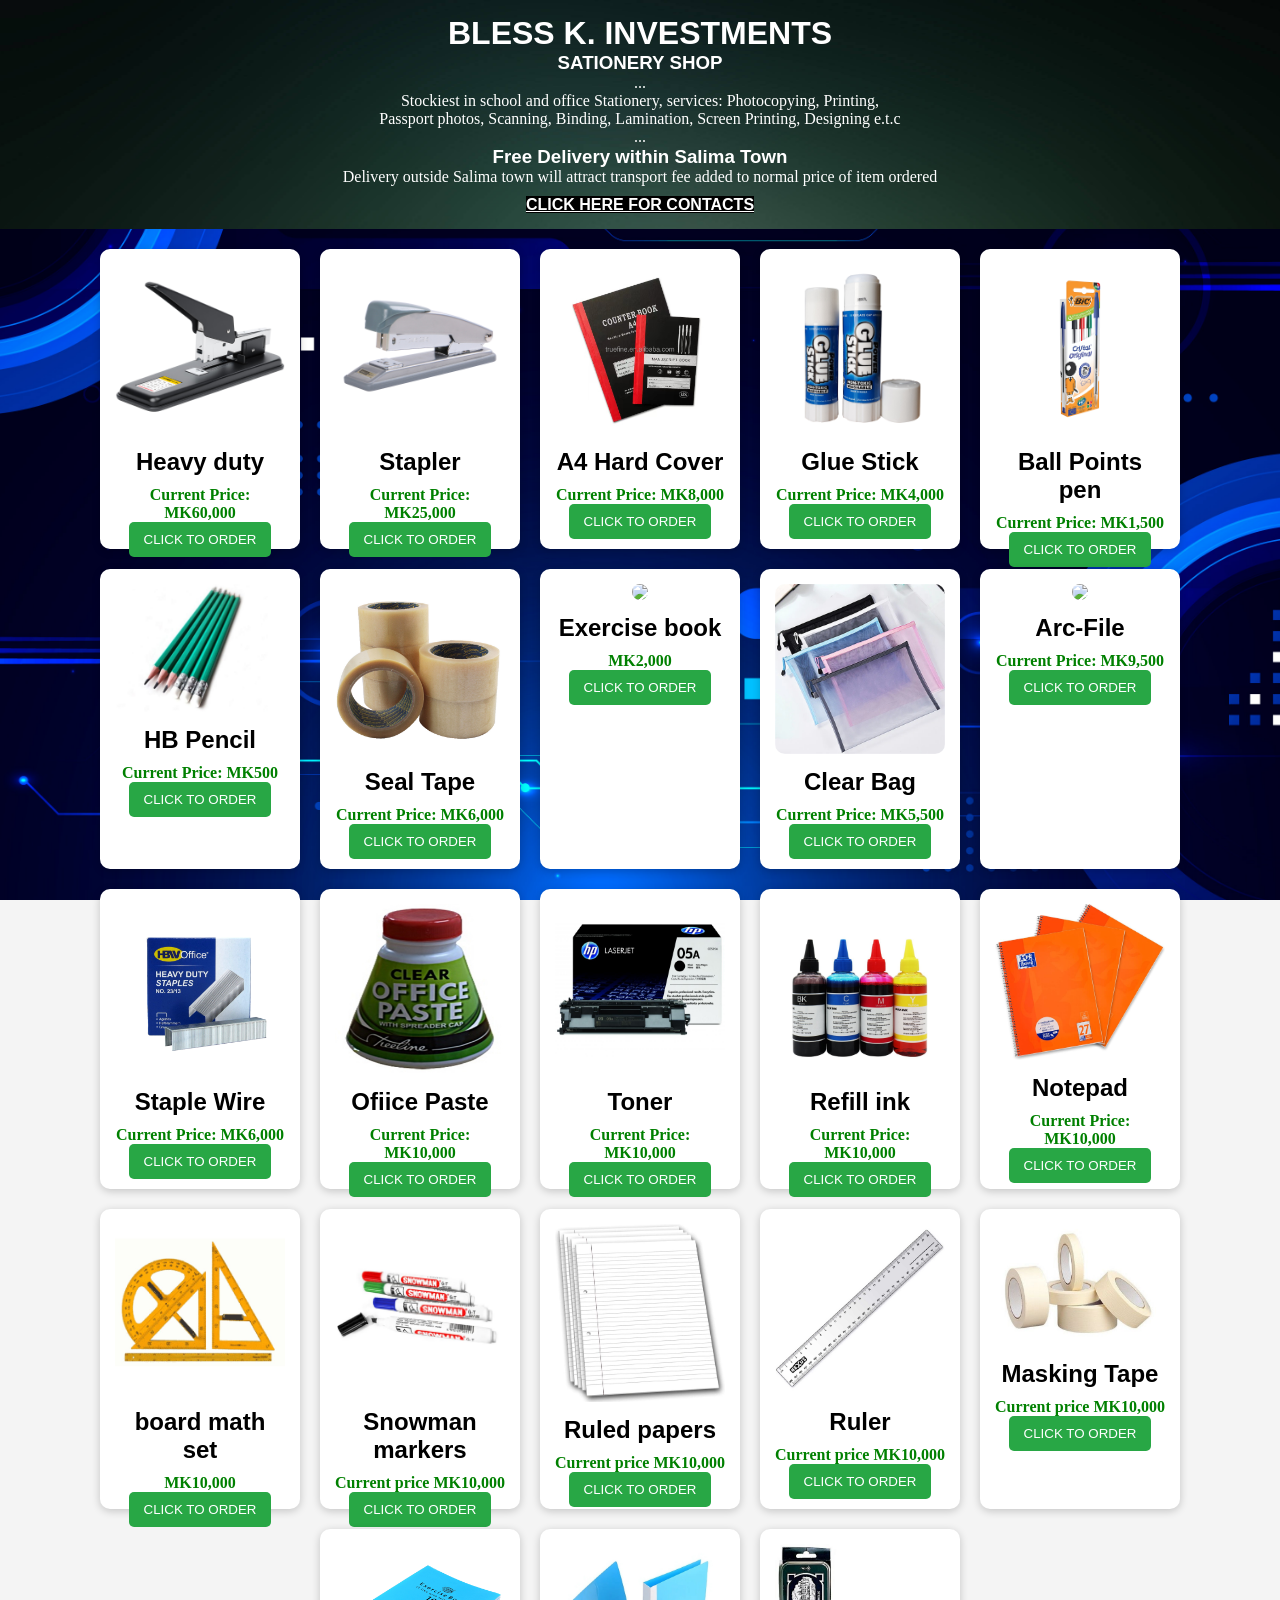
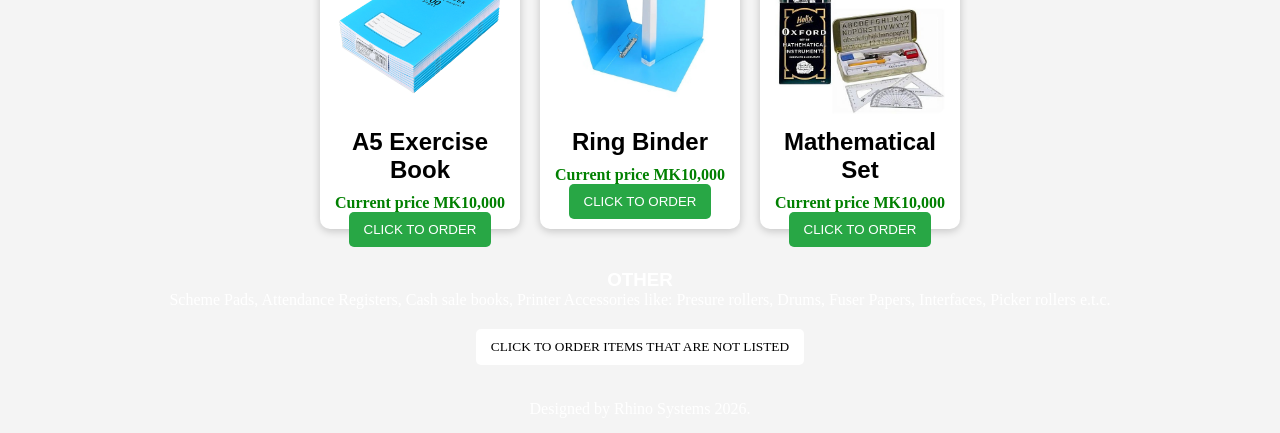
==== index.html @ b2b06ce7 "Add files via upload" ====
<!DOCTYPE html>
<html lang="en">
<head>
    <meta charset="UTF-8">
    <meta name="viewport" content="width=device-width, initial-scale=1.0">
    <title>Online Shoping</title>
    <link rel="stylesheet" href="style.css">
</head>
<body>

    <header>
        <h1>BLESS K. INVESTMENTS</h1>
        <H3>SATIONERY SHOP</H3>
        <p>...</p>
        <p>Stockiest in school and office Stationery, services: Photocopying, Printing,</p>
        <p>Passport photos, Scanning, Binding, Lamination, Screen Printing, Designing e.t.c</p>
        <p>...</p>
        <h3>Free Delivery within Salima Town</h3>
        <p>Delivery outside Salima town will attract transport fee added to normal price of item ordered</p>
        <nav>
            <ul>
                <li><a href="contact.html">CLICK HERE FOR CONTACTS</a></li>
            </ul>

        </nav>
    </header>
        
    <section class="auction-container">
    
        <div class="item">
            <img src="Heavy duty sta.jpg">
            <h2>Heavy duty</h2>
            <p>Current Price: MK60,000</p>
            <a href="form.html">
                <button type="button"><span></span></span>CLICK TO ORDER</button>
            </a>
            
        </div>

         <div class="item">
            <img src="stapler machine.jpg">
            <h2>Stapler</h2>
            <p>Current Price: MK25,000</p>
            <a href="form.html">
                <button type="button"><span></span></span>CLICK TO ORDER</button>
            </a>
            
        </div>


         <div class="item">
            <img src="hard cover1.jpg">
            <h2>A4 Hard Cover</h2>
            <p>Current Price: MK8,000</p>
            <a href="form.html">
                <button type="button"><span></span></span>CLICK TO ORDER</button>
            </a>
            
        </div>

        
         <div class="item">
            <img src="products-power-glue-stick.jpg">
            <h2>Glue Stick</h2>
            <p>Current Price: MK4,000</p>
            <a href="form.html">
                <button type="button"><span></span></span>CLICK TO ORDER</button>
            </a>
            
        </div>


          <div class="item">
            <img src="ball points.jpg">
            <h2>Ball Points pen</h2>
            <p>Current Price: MK1,500</p>
            <a href="form.html">
                <button type="button"><span></span></span>CLICK TO ORDER</button>
            </a>
            
        </div>

  <div class="item">
            <img src="pencil 1.jpg">
            <h2>HB Pencil</h2>
            <p>Current Price: MK500</p>
            <a href="form.html">
                <button type="button"><span></span></span>CLICK TO ORDER</button>
            </a>
            
        </div>

          <div class="item">
            <img src="SE18517.jpg">
            <h2>Seal Tape</h2>
            <p>Current Price: MK6,000</p>
            <a href="form.html">
                <button type="button"><span></span></span>CLICK TO ORDER</button>
            </a>
            
        </div>

          <div class="item">
            <img src="ex book.jpg">
            <h2>Exercise book</h2>
            <p>MK2,000</p>
            <a href="form.html">
                <button type="button"><span></span></span>CLICK TO ORDER</button>
            </a>
            
        </div>

              <div class="item">
            <img src="clear.jpg">
            <h2>Clear Bag</h2>
            <p>Current Price: MK5,500</p>
            <a href="form.html">
                <button type="button"><span></span></span>CLICK TO ORDER</button>
            </a>
            
        </div>

        </div>

              <div class="item">
            <img src="arc-file.jpg">
            <h2>Arc-File</h2>
            <p>Current Price: MK9,500</p>
            <a href="form.html">
                <button type="button"><span></span></span>CLICK TO ORDER</button>
            </a>
            
        </div>

        </div>

              <div class="item">
            <img src="staple.jpg">
            <h2>Staple Wire</h2>
            <p>Current Price: MK6,000</p>
            <a href="form.html">
                <button type="button"><span></span></span>CLICK TO ORDER</button>
            </a>
            
        </div>

</div>

              <div class="item">
            <img src="office.jpg">
            <h2>Ofiice Paste</h2>
            <p>Current Price: MK10,000</p>
            <a href="form.html">
                <button type="button"><span></span></span>CLICK TO ORDER</button>
            </a>
            
        </div>


<div class="item">
            <img src="05A-TONER.jpg">
            <h2>Toner</h2>
            <p>Current Price: MK10,000</p>
            <a href="form.html">
                <button type="button"><span></span></span>CLICK TO ORDER</button>
            </a>
            
        </div>

        <div class="item">
            <img src="inkjet-printer-ink.jpg">
            <h2>Refill ink</h2>
            <p>Current Price: MK10,000</p>
            <a href="form.html">
                <button type="button"><span></span></span>CLICK TO ORDER</button>
            </a>
        </div>

        <div class="item">
            <img src="61Pg1XG6GfL._AC_UF1000,1000_QL80_.jpg">
            <h2>Notepad</h2>
            <p>Current Price: MK10,000</p>
            <a href="form.html">
                <button type="button"><span></span></span>CLICK TO ORDER</button>
            </a>
        </div>

        <div class="item">
            <img src="lestatBlackBoardEquip-800x800.jpg">
            <h2>board math set</h2>
            <p>MK10,000</p>
            <a href="form.html">
                <button type="button"><span></span></span>CLICK TO ORDER</button>
            </a>
        </div>

         <div class="item">
            <img src="PERMSNG12T-1e_sq.jpg">
            <h2>Snowman markers</h2>
            <p>Current price MK10,000</p>
            <a href="form.html">
                <button type="button"><span></span></span>CLICK TO ORDER</button>
            </a>
        </div>

        <div class="item">
            <img src="61XqfLL9iHL._AC_UF1000,1000_QL80_.jpg">
            <h2>Ruled papers</h2>
            <p>Current price MK10,000</p>
            <a href="form.html">
                <button type="button"><span></span></span>CLICK TO ORDER</button>
            </a>
        </div>

        <div class="item">
            <img src="620030-30-30cm-ruler-1.jpg">
            <h2>Ruler</h2>
            <p>Current price MK10,000</p>
            <a href="form.html">
                <button type="button"><span></span></span>CLICK TO ORDER</button>
            </a>
        </div>

        <div class="item">
            <img src="masking-tapes.jpg">
            <h2>Masking Tape</h2>
            <p>Current price MK10,000</p>
            <a href="form.html">
                <button type="button"><span></span></span>CLICK TO ORDER</button>
            </a>
        </div>

         <div class="item">
            <img src="71jgcQtwduL.jpg">
            <h2>A5 Exercise Book</h2>
            <p>Current price MK10,000</p>
            <a href="form.html">
                <button type="button"><span></span></span>CLICK TO ORDER</button>
            </a>
        </div>

        <div class="item">
            <img src="Infinity-Ring-Binder-File-A4 (1).png">
            <h2>Ring Binder</h2>
            <p>Current price MK10,000</p>
            <a href="form.html">
                <button type="button"><span></span></span>CLICK TO ORDER</button>
            </a>
        </div>

        <div class="item">
            <img src="oxford_600x600.jpg">
            <h2>Mathematical Set</h2>
            <p>Current price MK10,000</p>
            <a href="form.html">
                <button type="button"><span></span></span>CLICK TO ORDER</button>
            </a>
        </div>

    </section>

    <section class="other">
        <div class="other">
            <h3>OTHER</h3>
            <p>Scheme Pads, Attendance Registers, Cash sale books,
                Printer Accessories like: Presure rollers, Drums, Fuser Papers,
                Interfaces, Picker rollers e.t.c.
            </p>
        </div>
        <div class="item2">
            <a href="form.html">
                <button type="button"><span></span></span>CLICK TO ORDER ITEMS THAT ARE NOT LISTED</button>
            </a>

             
        </div>
    </section>

    <footer>
        <p>Designed by Rhino Systems 2026.</p>
    </footer>

</body>
</html>
---- style.css ----
* {
    margin: 0;
    padding: 0;
    box-sizing: border-box;
    font-family: Arial, sans-serif;

   
}

body {
     background-image:url("real.jpg");
    background-repeat: no-repeat;
    background-size: cover;
    background-position: center;
    background-attachment: fixed;
    background-color: #f4f4f4;
}

/* Header */
header {
      background-image:url("pain.jpg");
    background-repeat: no-repeat;
    background-size: cover;
    background-position: center;
    background-attachment: fixed;
    background-color: #f4f4f4;
    
    
    color: #fff;
    padding: 15px;
    text-align: center;
}

header nav ul {
    list-style: none;
    margin-top: 10px;
}

header nav ul li {
    display: inline;
    margin: 0 15px;
}

header nav ul li a {
    color: #fff;
    text-decoration: none;
    background-color: black;
    text-decoration: underline;
    font-weight: bold;
}

/* Auction Items */
.auction-container {
    display: flex;
    justify-content: center;
    gap: 20px;
    padding: 20px;
    flex-wrap: wrap;
}
.other{
     text-align: center;
     color: white;
     margin-top: 20px;
     margin-bottom: 20px;

}
.item {
    background: #fff;
    padding: 15px;
    border-radius: 10px;
    width: 200px;
    height: 300px;
    text-align: center;
    box-shadow: 0 2px 8px rgba(0,0,0,0.2);
}

.item img {
    width: 100%;
    border-radius: 10px;
}

.item h2 {
    margin: 10px 0;
}

.item p {
    color: green;
    font-weight: bold;
}

.item input {
    width: 80%;
    padding: 8px;
    margin: 10px 0;
}

.item button {
    padding: 10px 15px;
    background: #28a745;
    color: #fff;
    border: none;
    cursor: pointer;
    border-radius: 5px;
}

.item2 button{
    padding: 10px 15px;
    background:white;
    color: black;
    border: none;
    cursor: pointer;
    border-radius: 5px;
    margin-left: 250px;
    margin-right: 250px;
    font-family: arial black;
}

.item button:hover {
    background: #218838;
}

/* Footer */
footer {
   background-image:url("pain.jpg");
    background-repeat: no-repeat;
    background-size: cover;
    background-position: center;
    background-attachment: fixed;
    background-color: #f4f4f4;

    text-align: center;
    padding: 15px;
    
    color: #fff;
    margin-top: 20px; 
}
p{
    font-family: 'Times New Roman', Times, serif;
}
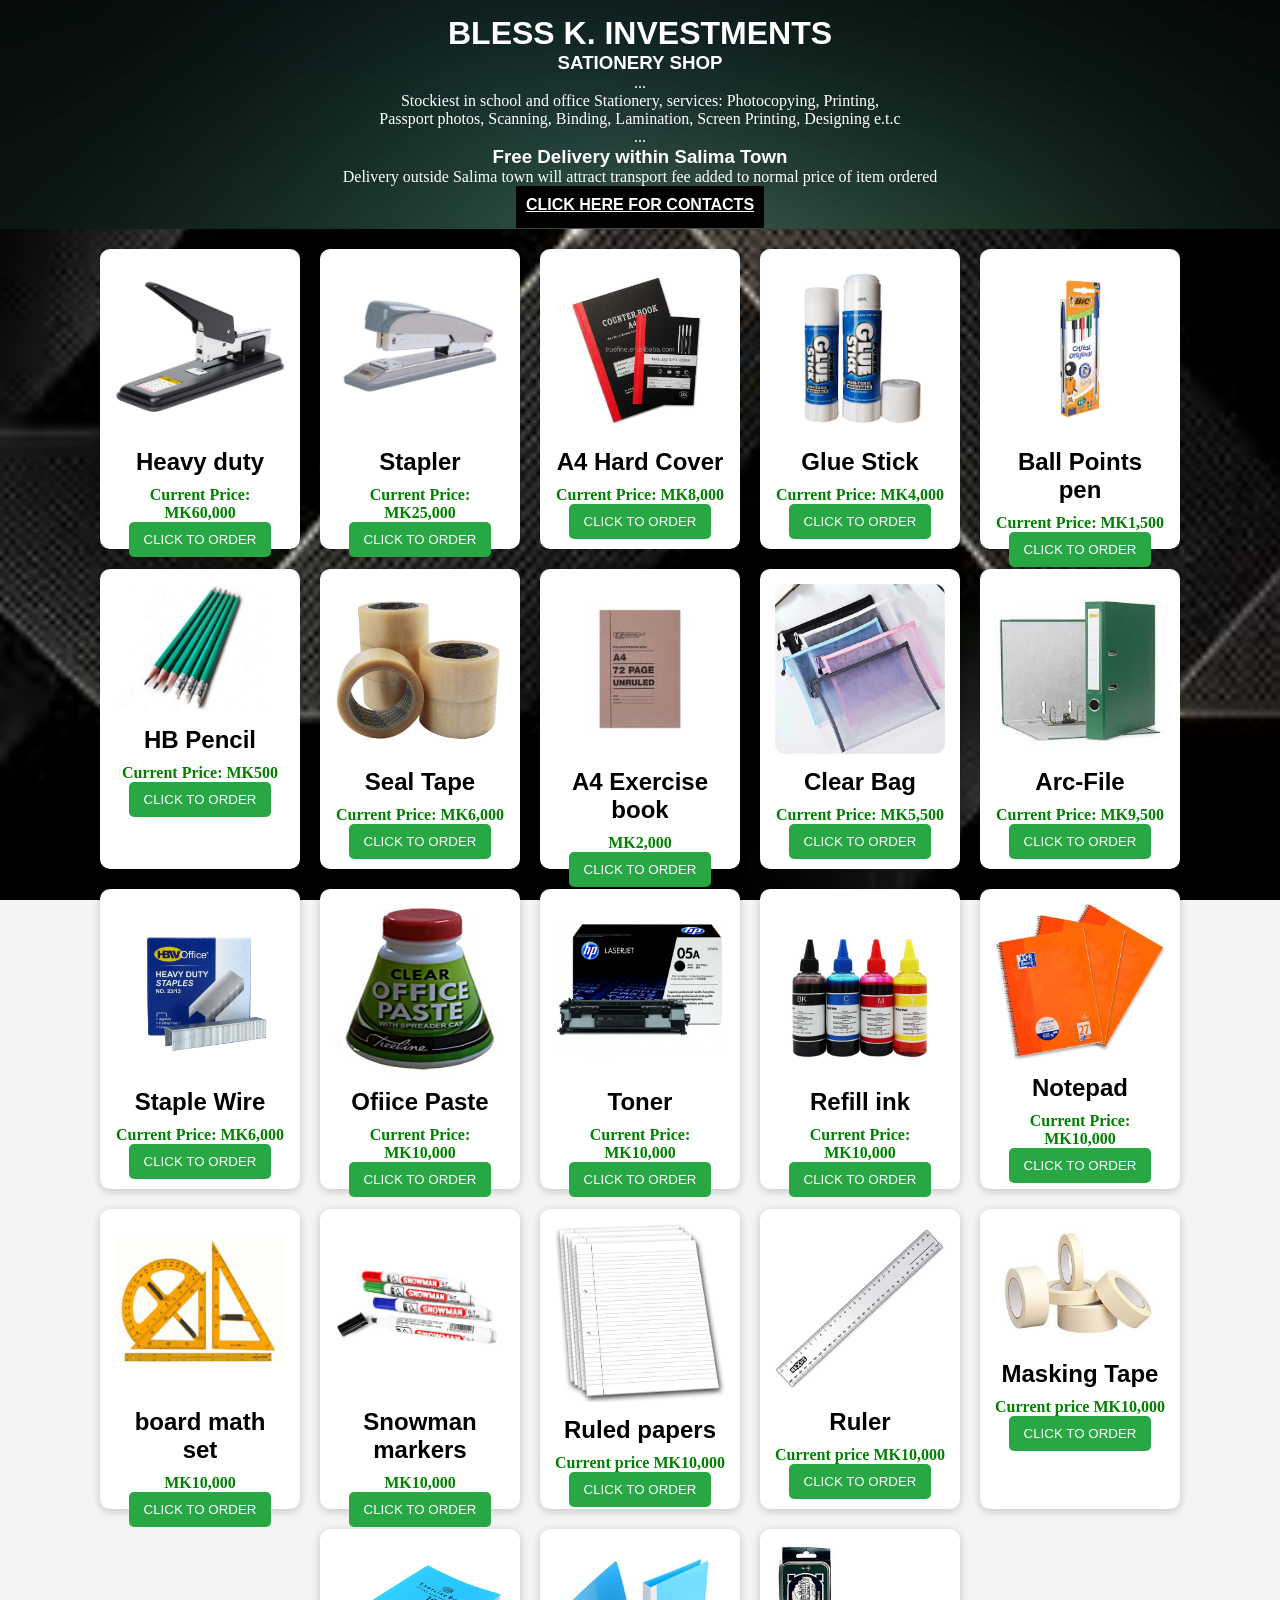
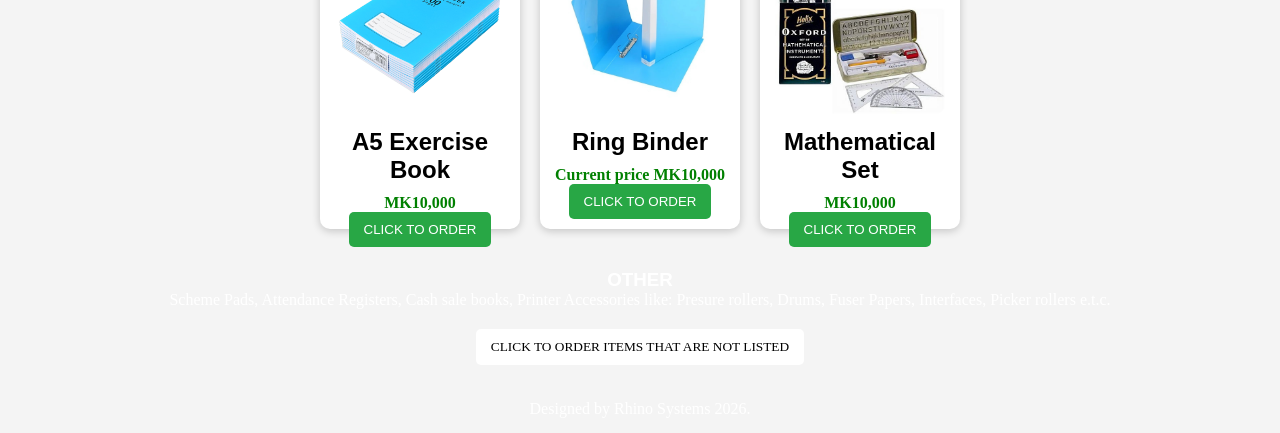
==== commit 76f2b8df: "Add files via upload" ====
--- a/index.html
+++ b/index.html
@@ -101,8 +101,8 @@
         </div>
 
           <div class="item">
-            <img src="ex book.jpg">
-            <h2>Exercise book</h2>
+            <img src="book1.jpg">
+            <h2>A4 Exercise book</h2>
             <p>MK2,000</p>
             <a href="form.html">
                 <button type="button"><span></span></span>CLICK TO ORDER</button>
@@ -123,7 +123,7 @@
         </div>
 
               <div class="item">
-            <img src="arc-file.jpg">
+            <img src="arc file2.jpg">
             <h2>Arc-File</h2>
             <p>Current Price: MK9,500</p>
             <a href="form.html">
@@ -197,7 +197,7 @@
          <div class="item">
             <img src="PERMSNG12T-1e_sq.jpg">
             <h2>Snowman markers</h2>
-            <p>Current price MK10,000</p>
+            <p>MK10,000</p>
             <a href="form.html">
                 <button type="button"><span></span></span>CLICK TO ORDER</button>
             </a>
@@ -233,7 +233,7 @@
          <div class="item">
             <img src="71jgcQtwduL.jpg">
             <h2>A5 Exercise Book</h2>
-            <p>Current price MK10,000</p>
+            <p>MK10,000</p>
             <a href="form.html">
                 <button type="button"><span></span></span>CLICK TO ORDER</button>
             </a>
@@ -251,7 +251,7 @@
         <div class="item">
             <img src="oxford_600x600.jpg">
             <h2>Mathematical Set</h2>
-            <p>Current price MK10,000</p>
+            <p>MK10,000</p>
             <a href="form.html">
                 <button type="button"><span></span></span>CLICK TO ORDER</button>
             </a>
--- a/style.css
+++ b/style.css
@@ -8,7 +8,7 @@
 }
 
 body {
-     background-image:url("real.jpg");
+     background-image:url("back2.jpg");
     background-repeat: no-repeat;
     background-size: cover;
     background-position: center;
@@ -47,6 +47,12 @@
     background-color: black;
     text-decoration: underline;
     font-weight: bold;
+    padding-bottom: 15px;
+    padding-left: 10px;
+    padding-right: 10px;
+    padding-top: 10px;
+    margin-bottom: 5px;
+    
 }
 
 /* Auction Items */
@@ -62,6 +68,8 @@
      color: white;
      margin-top: 20px;
      margin-bottom: 20px;
+     padding-left: 20px;
+     padding-right: 20px;
 
 }
 .item {
@@ -69,6 +77,7 @@
     padding: 15px;
     border-radius: 10px;
     width: 200px;
+    max-width: 1200px;
     height: 300px;
     text-align: center;
     box-shadow: 0 2px 8px rgba(0,0,0,0.2);
@@ -76,6 +85,7 @@
 
 .item img {
     width: 100%;
+    max-width: 1200px;
     border-radius: 10px;
 }
 
@@ -110,8 +120,7 @@
     border: none;
     cursor: pointer;
     border-radius: 5px;
-    margin-left: 250px;
-    margin-right: 250px;
+    
     font-family: arial black;
 }
 
@@ -136,4 +145,12 @@
 }
 p{
     font-family: 'Times New Roman', Times, serif;
+}
+@media (max-width:600px){
+.row{
+    flex-direction:column;
+}
+h1{
+    font-size:20px;
+}
 }
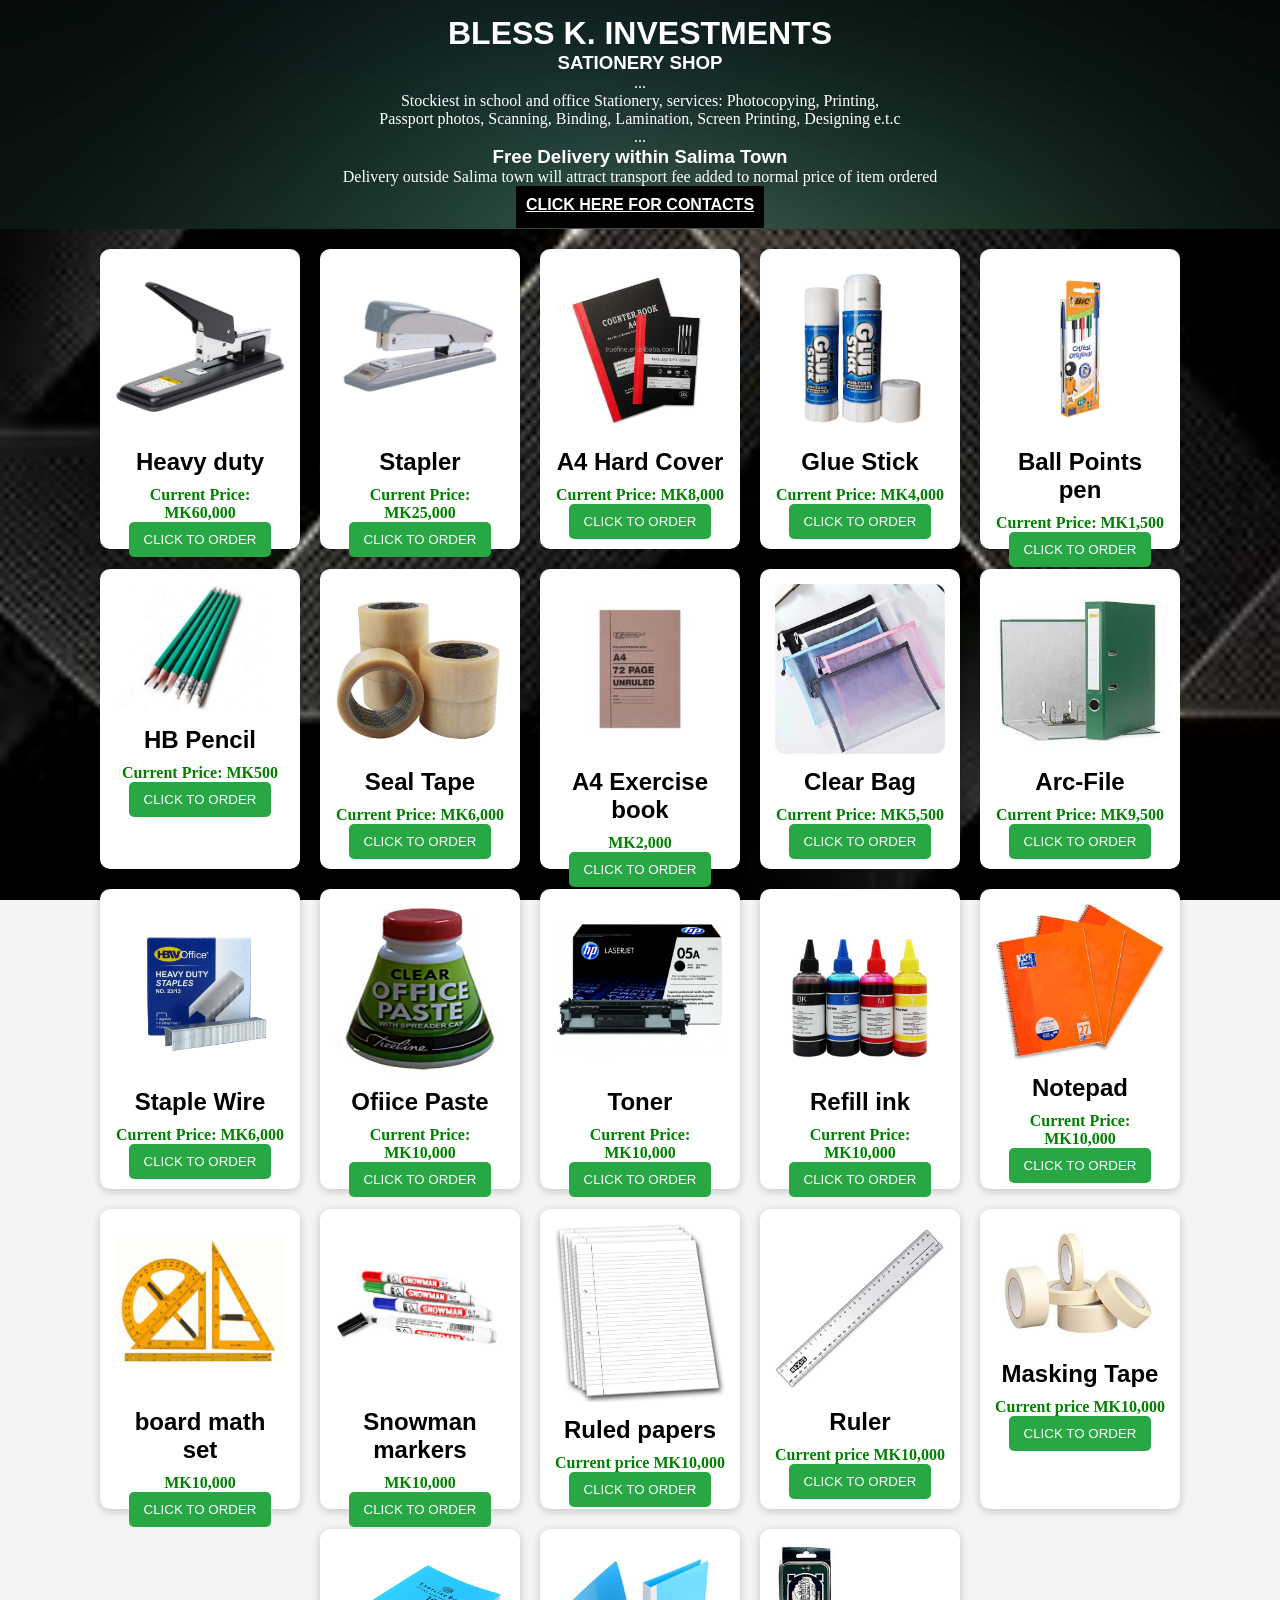
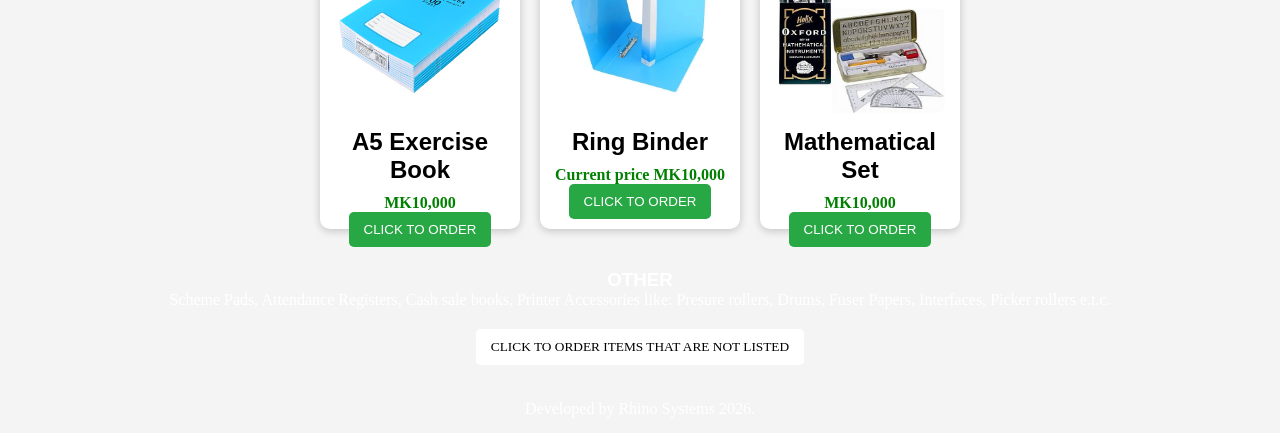
==== commit 7ee01f2a: "Add files via upload" ====
--- a/index.html
+++ b/index.html
@@ -3,7 +3,7 @@
 <head>
     <meta charset="UTF-8">
     <meta name="viewport" content="width=device-width, initial-scale=1.0">
-    <title>Online Shoping</title>
+    <title>Bless K Online Shopping</title>
     <link rel="stylesheet" href="style.css">
 </head>
 <body>
@@ -277,7 +277,7 @@
     </section>
 
     <footer>
-        <p>Designed by Rhino Systems 2026.</p>
+        <p>Developed by Rhino Systems 2026.</p>
     </footer>
 
 </body>
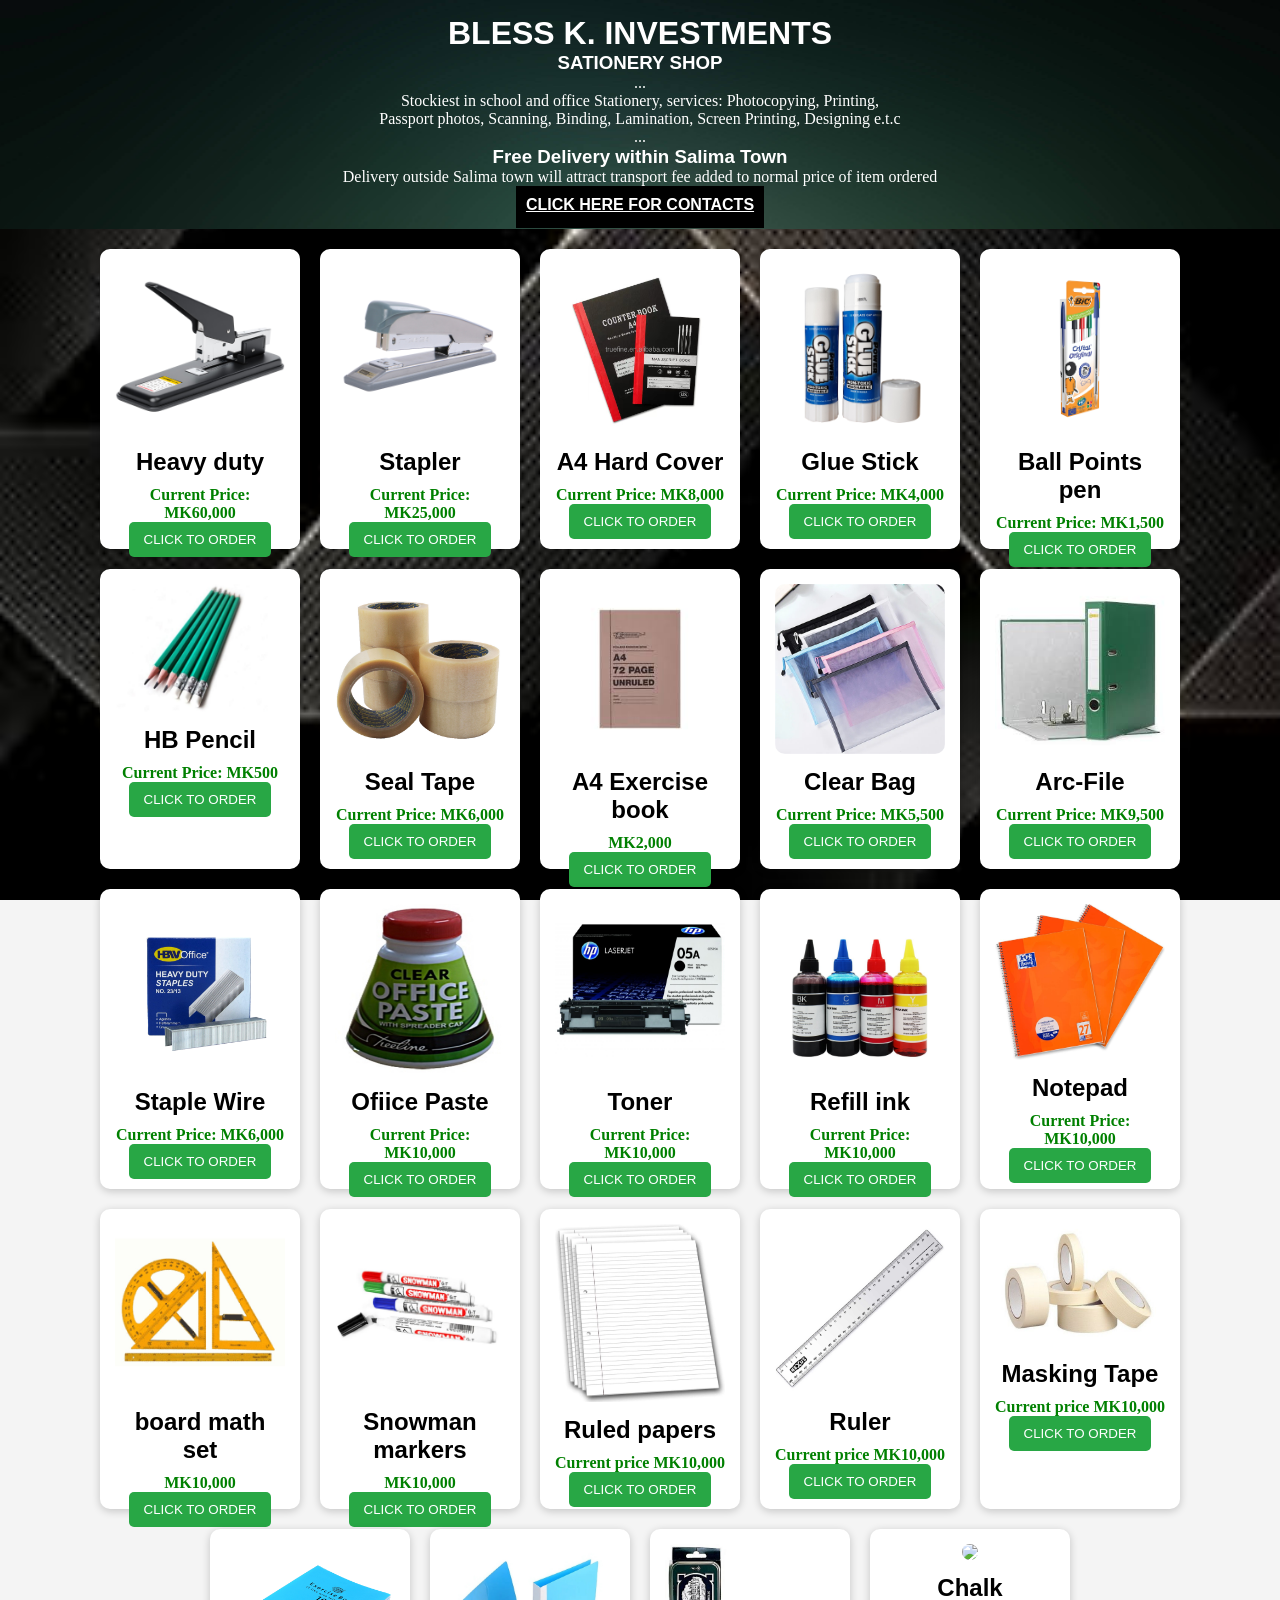
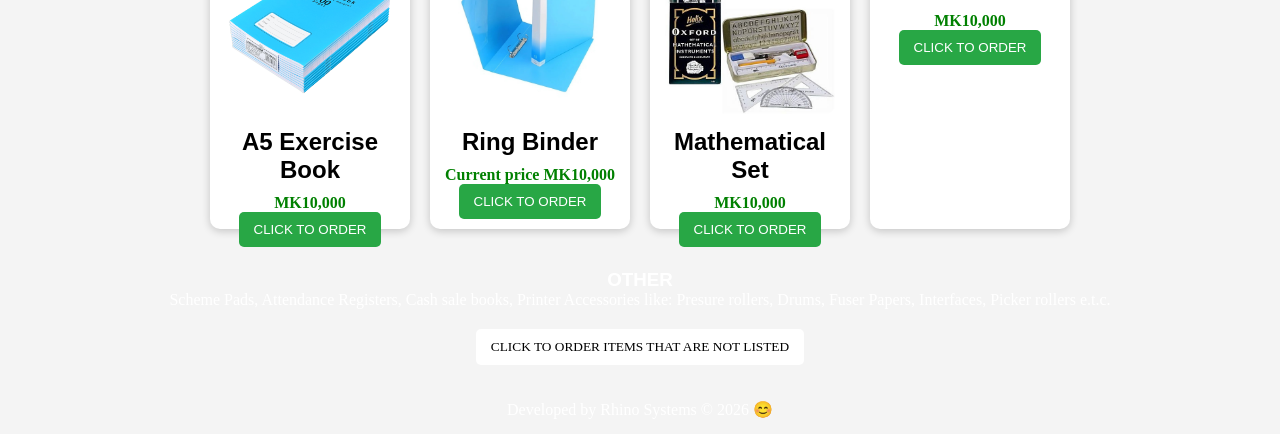
==== commit df557b91: "Add files via upload" ====
--- a/index.html
+++ b/index.html
@@ -257,6 +257,16 @@
             </a>
         </div>
 
+<div class="item">
+            <img src="HIWHITE100.jpg">
+            <h2>Chalk</h2>
+            <p>MK10,000</p>
+            <a href="form.html">
+                <button type="button"><span></span></span>CLICK TO ORDER</button>
+            </a>
+        </div>
+
+
     </section>
 
     <section class="other">
@@ -277,7 +287,7 @@
     </section>
 
     <footer>
-        <p>Developed by Rhino Systems 2026.</p>
+        <p>Developed by Rhino Systems © 2026 &#128522;</p>
     </footer>
 
 </body>
--- a/style.css
+++ b/style.css
@@ -34,6 +34,7 @@
 header nav ul {
     list-style: none;
     margin-top: 10px;
+    color: black;
 }
 
 header nav ul li {
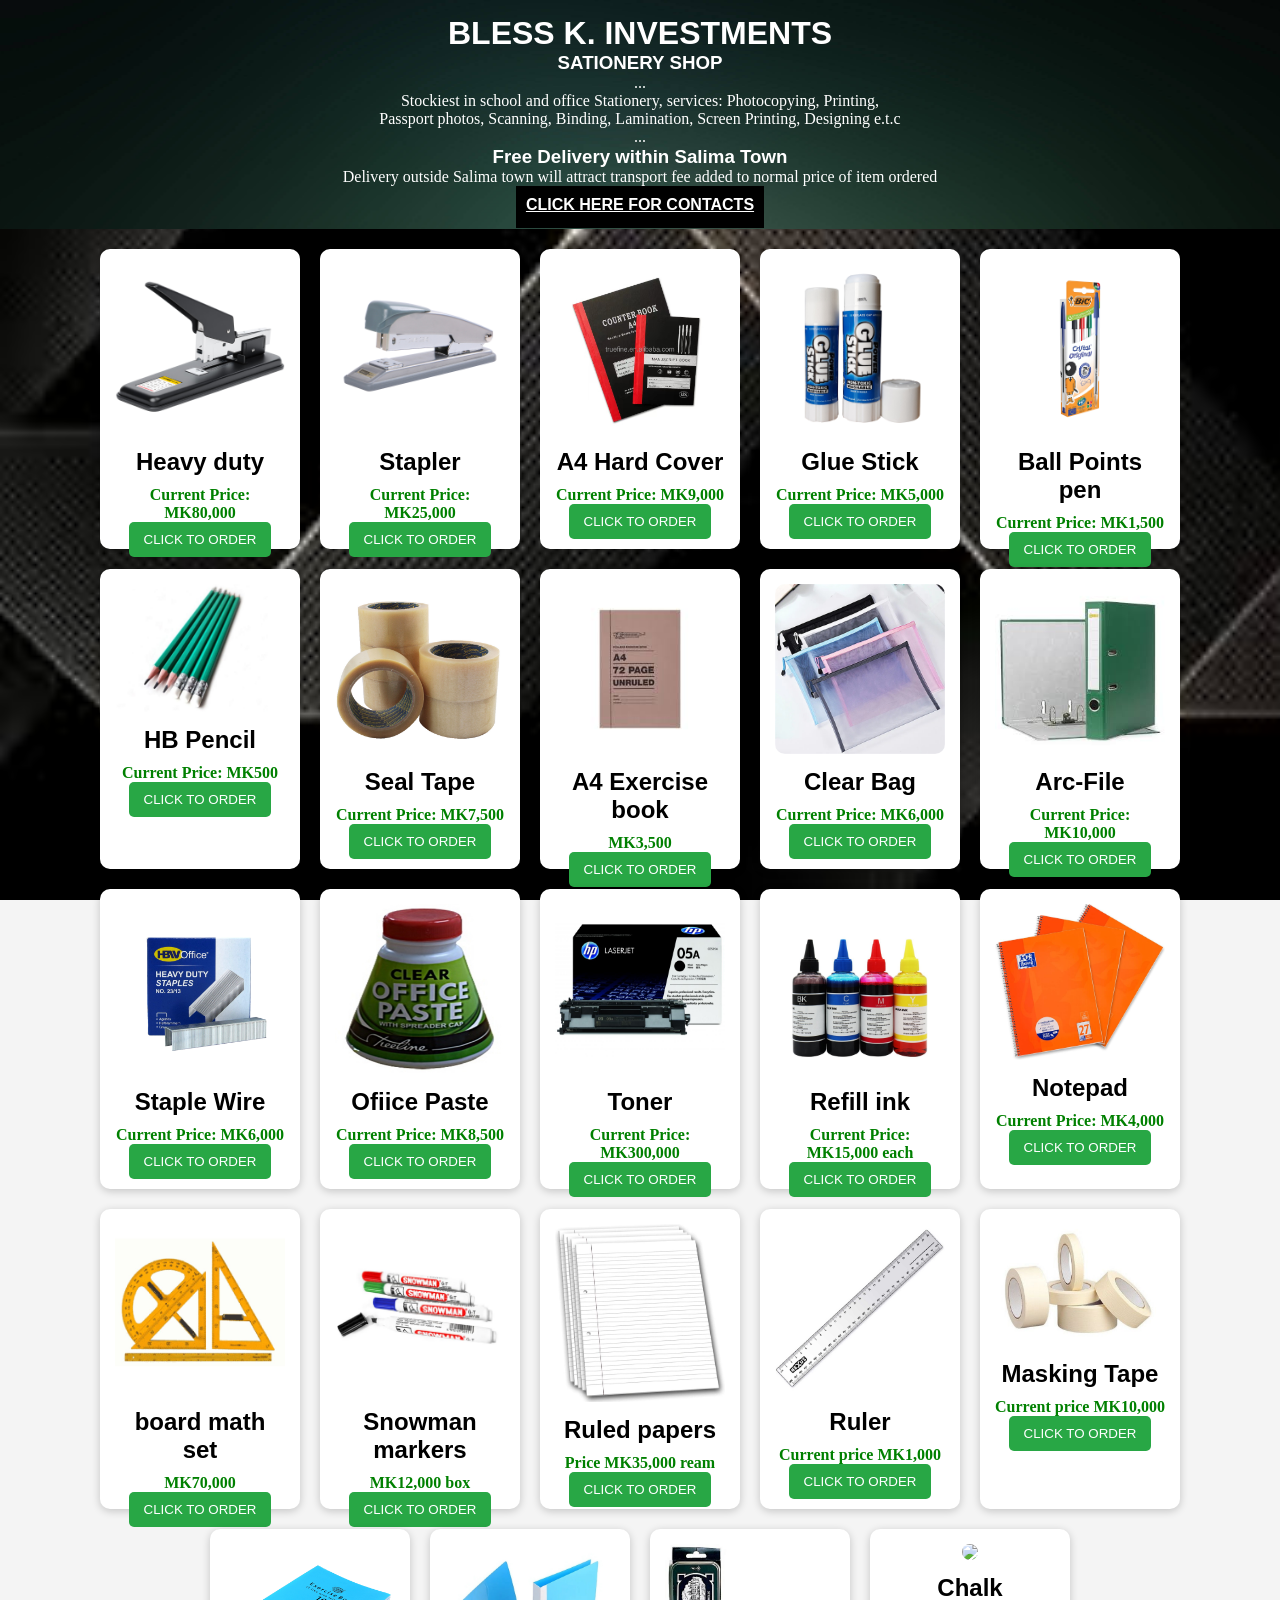
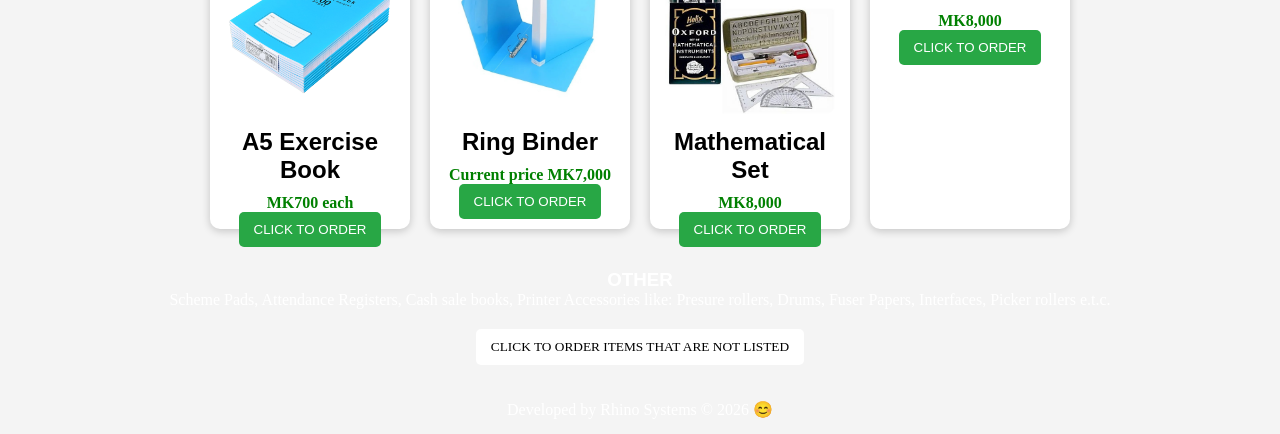
==== commit a592c016: "Add files via upload" ====
--- a/index.html
+++ b/index.html
@@ -30,7 +30,7 @@
         <div class="item">
             <img src="Heavy duty sta.jpg">
             <h2>Heavy duty</h2>
-            <p>Current Price: MK60,000</p>
+            <p>Current Price: MK80,000</p>
             <a href="form.html">
                 <button type="button"><span></span></span>CLICK TO ORDER</button>
             </a>
@@ -51,7 +51,7 @@
          <div class="item">
             <img src="hard cover1.jpg">
             <h2>A4 Hard Cover</h2>
-            <p>Current Price: MK8,000</p>
+            <p>Current Price: MK9,000</p>
             <a href="form.html">
                 <button type="button"><span></span></span>CLICK TO ORDER</button>
             </a>
@@ -62,7 +62,7 @@
          <div class="item">
             <img src="products-power-glue-stick.jpg">
             <h2>Glue Stick</h2>
-            <p>Current Price: MK4,000</p>
+            <p>Current Price: MK5,000</p>
             <a href="form.html">
                 <button type="button"><span></span></span>CLICK TO ORDER</button>
             </a>
@@ -93,7 +93,7 @@
           <div class="item">
             <img src="SE18517.jpg">
             <h2>Seal Tape</h2>
-            <p>Current Price: MK6,000</p>
+            <p>Current Price: MK7,500</p>
             <a href="form.html">
                 <button type="button"><span></span></span>CLICK TO ORDER</button>
             </a>
@@ -103,7 +103,7 @@
           <div class="item">
             <img src="book1.jpg">
             <h2>A4 Exercise book</h2>
-            <p>MK2,000</p>
+            <p>MK3,500</p>
             <a href="form.html">
                 <button type="button"><span></span></span>CLICK TO ORDER</button>
             </a>
@@ -113,7 +113,7 @@
               <div class="item">
             <img src="clear.jpg">
             <h2>Clear Bag</h2>
-            <p>Current Price: MK5,500</p>
+            <p>Current Price: MK6,000</p>
             <a href="form.html">
                 <button type="button"><span></span></span>CLICK TO ORDER</button>
             </a>
@@ -125,7 +125,7 @@
               <div class="item">
             <img src="arc file2.jpg">
             <h2>Arc-File</h2>
-            <p>Current Price: MK9,500</p>
+            <p>Current Price: MK10,000</p>
             <a href="form.html">
                 <button type="button"><span></span></span>CLICK TO ORDER</button>
             </a>
@@ -149,7 +149,7 @@
               <div class="item">
             <img src="office.jpg">
             <h2>Ofiice Paste</h2>
-            <p>Current Price: MK10,000</p>
+            <p>Current Price: MK8,500</p>
             <a href="form.html">
                 <button type="button"><span></span></span>CLICK TO ORDER</button>
             </a>
@@ -160,7 +160,7 @@
 <div class="item">
             <img src="05A-TONER.jpg">
             <h2>Toner</h2>
-            <p>Current Price: MK10,000</p>
+            <p>Current Price: MK300,000</p>
             <a href="form.html">
                 <button type="button"><span></span></span>CLICK TO ORDER</button>
             </a>
@@ -170,7 +170,7 @@
         <div class="item">
             <img src="inkjet-printer-ink.jpg">
             <h2>Refill ink</h2>
-            <p>Current Price: MK10,000</p>
+            <p>Current Price: MK15,000 each</p>
             <a href="form.html">
                 <button type="button"><span></span></span>CLICK TO ORDER</button>
             </a>
@@ -179,7 +179,7 @@
         <div class="item">
             <img src="61Pg1XG6GfL._AC_UF1000,1000_QL80_.jpg">
             <h2>Notepad</h2>
-            <p>Current Price: MK10,000</p>
+            <p>Current Price: MK4,000</p>
             <a href="form.html">
                 <button type="button"><span></span></span>CLICK TO ORDER</button>
             </a>
@@ -188,7 +188,7 @@
         <div class="item">
             <img src="lestatBlackBoardEquip-800x800.jpg">
             <h2>board math set</h2>
-            <p>MK10,000</p>
+            <p>MK70,000</p>
             <a href="form.html">
                 <button type="button"><span></span></span>CLICK TO ORDER</button>
             </a>
@@ -197,7 +197,7 @@
          <div class="item">
             <img src="PERMSNG12T-1e_sq.jpg">
             <h2>Snowman markers</h2>
-            <p>MK10,000</p>
+            <p>MK12,000 box</p>
             <a href="form.html">
                 <button type="button"><span></span></span>CLICK TO ORDER</button>
             </a>
@@ -206,7 +206,7 @@
         <div class="item">
             <img src="61XqfLL9iHL._AC_UF1000,1000_QL80_.jpg">
             <h2>Ruled papers</h2>
-            <p>Current price MK10,000</p>
+            <p>Price MK35,000 ream</p>
             <a href="form.html">
                 <button type="button"><span></span></span>CLICK TO ORDER</button>
             </a>
@@ -215,7 +215,7 @@
         <div class="item">
             <img src="620030-30-30cm-ruler-1.jpg">
             <h2>Ruler</h2>
-            <p>Current price MK10,000</p>
+            <p>Current price MK1,000</p>
             <a href="form.html">
                 <button type="button"><span></span></span>CLICK TO ORDER</button>
             </a>
@@ -233,7 +233,7 @@
          <div class="item">
             <img src="71jgcQtwduL.jpg">
             <h2>A5 Exercise Book</h2>
-            <p>MK10,000</p>
+            <p>MK700 each</p>
             <a href="form.html">
                 <button type="button"><span></span></span>CLICK TO ORDER</button>
             </a>
@@ -242,7 +242,7 @@
         <div class="item">
             <img src="Infinity-Ring-Binder-File-A4 (1).png">
             <h2>Ring Binder</h2>
-            <p>Current price MK10,000</p>
+            <p>Current price MK7,000</p>
             <a href="form.html">
                 <button type="button"><span></span></span>CLICK TO ORDER</button>
             </a>
@@ -251,7 +251,7 @@
         <div class="item">
             <img src="oxford_600x600.jpg">
             <h2>Mathematical Set</h2>
-            <p>MK10,000</p>
+            <p>MK8,000</p>
             <a href="form.html">
                 <button type="button"><span></span></span>CLICK TO ORDER</button>
             </a>
@@ -260,7 +260,7 @@
 <div class="item">
             <img src="HIWHITE100.jpg">
             <h2>Chalk</h2>
-            <p>MK10,000</p>
+            <p>MK8,000</p>
             <a href="form.html">
                 <button type="button"><span></span></span>CLICK TO ORDER</button>
             </a>
--- a/style.css
+++ b/style.css
@@ -34,7 +34,6 @@
 header nav ul {
     list-style: none;
     margin-top: 10px;
-    color: black;
 }
 
 header nav ul li {
